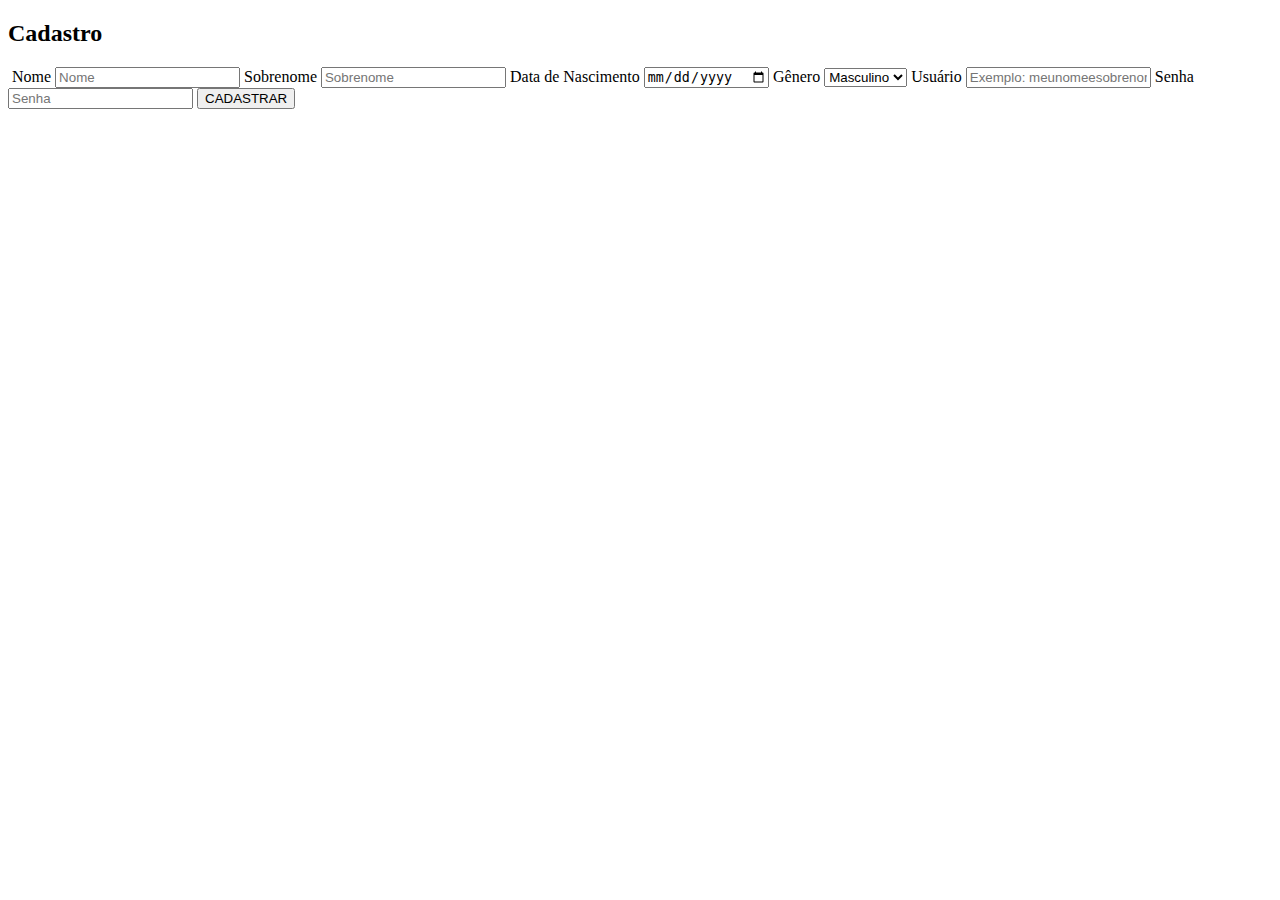
==== projetoIntegrador/src/main/resources/templates/cadastro.html @ 17dd92ff "Commit #2: Statics e templates." ====
<!DOCTYPE html>

<html lang="pt-br" xmlns:th="http://www.thymeleaf.org">
    <head>
        
        <meta charset="UTF-8">
        <meta name="viewport" content="width=device-width, initial-scale=1.0">
            <title>CADASTRO</title>
        <link rel="stylesheet" th:href="@{/css/cadastro.css}">
    </head>
    <body>
    <h2>Cadastro</h2>
    <form method="POST" th:action="@{/cadastro}" th:object="${loginForm}" id="formulario-cadastro">
        <img th:src="@{/img/nomeicon.png}" alt="">
        <label for="nome">Nome</label>
        <input type="text" id="nome" required placeholder="Nome">

        <label for="sobrenome">Sobrenome</label>
        <input type="text" id="sobrenome" required placeholder="Sobrenome">

        <label for="dataNascimento">Data de Nascimento</label>
        <input type="date" id="dataNascimento" required>

        <label for="genero">Gênero</label>
        <select id="genero" required>
            <option value="M">Masculino</option>
            <option value="F">Feminino</option>
            <option value="O">Outro</option>
        </select>
        
        <label for="user">Usuário</label>
        <input type="text" id="username" required placeholder="Exemplo: meunomeesobrenome">

        <label for="password">Senha</label>
        <input type="password" id="password" required placeholder="Senha">
            

        <input type="submit" value="CADASTRAR">
    </form>
        
    </body>
</html>
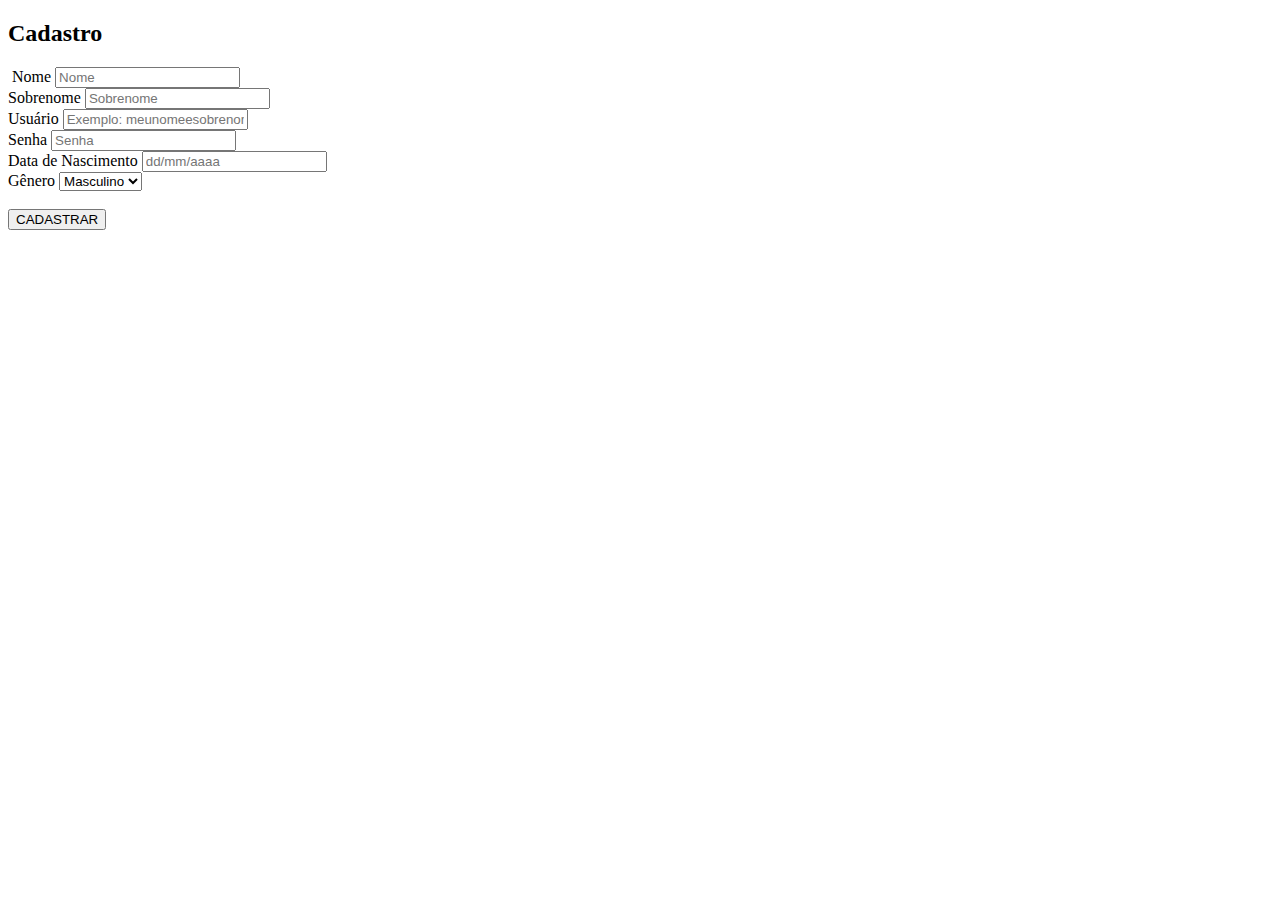
==== commit 58b0ebd8: "Commit #3: Funcionalidades back-end. Upgrades e retoques finais." ====
--- a/projetoIntegrador/src/main/resources/templates/cadastro.html
+++ b/projetoIntegrador/src/main/resources/templates/cadastro.html
@@ -1,42 +1,40 @@
 <!DOCTYPE html>
-
 <html lang="pt-br" xmlns:th="http://www.thymeleaf.org">
     <head>
-        
         <meta charset="UTF-8">
         <meta name="viewport" content="width=device-width, initial-scale=1.0">
-            <title>CADASTRO</title>
+        <title>health+</title>
         <link rel="stylesheet" th:href="@{/css/cadastro.css}">
     </head>
+    
     <body>
-    <h2>Cadastro</h2>
-    <form method="POST" th:action="@{/cadastro}" th:object="${loginForm}" id="formulario-cadastro">
-        <img th:src="@{/img/nomeicon.png}" alt="">
-        <label for="nome">Nome</label>
-        <input type="text" id="nome" required placeholder="Nome">
-
-        <label for="sobrenome">Sobrenome</label>
-        <input type="text" id="sobrenome" required placeholder="Sobrenome">
-
-        <label for="dataNascimento">Data de Nascimento</label>
-        <input type="date" id="dataNascimento" required>
-
-        <label for="genero">Gênero</label>
-        <select id="genero" required>
-            <option value="M">Masculino</option>
-            <option value="F">Feminino</option>
-            <option value="O">Outro</option>
-        </select>
-        
-        <label for="user">Usuário</label>
-        <input type="text" id="username" required placeholder="Exemplo: meunomeesobrenome">
-
-        <label for="password">Senha</label>
-        <input type="password" id="password" required placeholder="Senha">
-            
-
-        <input type="submit" value="CADASTRAR">
-    </form>
-        
+       <h2>Cadastro</h2>
+          <form th:action="@{/cadastrar}" method="post" th:object="${user}">
+             <img th:src="@{../img/nomeicon.png}" alt="">
+                <label for="nome">Nome</label>
+                <input type="text" id="nome" required placeholder="Nome" th:field="*{nome}">
+        <br>
+                <label for="sobrenome">Sobrenome</label>
+                <input type="text" id="sobrenome" required placeholder="Sobrenome" th:field="*{sobrenome}">
+        <br>
+                <label for="username">Usuário</label>
+                <input type="text" id="username" required placeholder="Exemplo: meunomeesobrenome" th:field="*{username}">
+        <br>
+                <label for="password">Senha</label>
+                <input type="password" id="password" required placeholder="Senha" th:field="*{password}">
+        <br>
+                <label for="dob">Data de Nascimento</label>
+                <input type="text" id="dob" required placeholder="dd/mm/aaaa" th:field="*{dob}">
+        <br>
+                <label for="technology">Gênero</label>
+                <select id="technology" th:field="*{technology}" required>
+                   <option id="technology" value="masculino" th:field="*{technology}">Masculino</option>
+                   <option id="technology" value="feminino" th:field="*{technology}">Feminino</option>
+                   <option id="technology" value="outro" th:field="*{technology}">Outro</option>
+                </select>
+        <br>
+        <br>
+                <input type="submit" value="CADASTRAR">
+           </form>  
     </body>
-</html>
+</html>